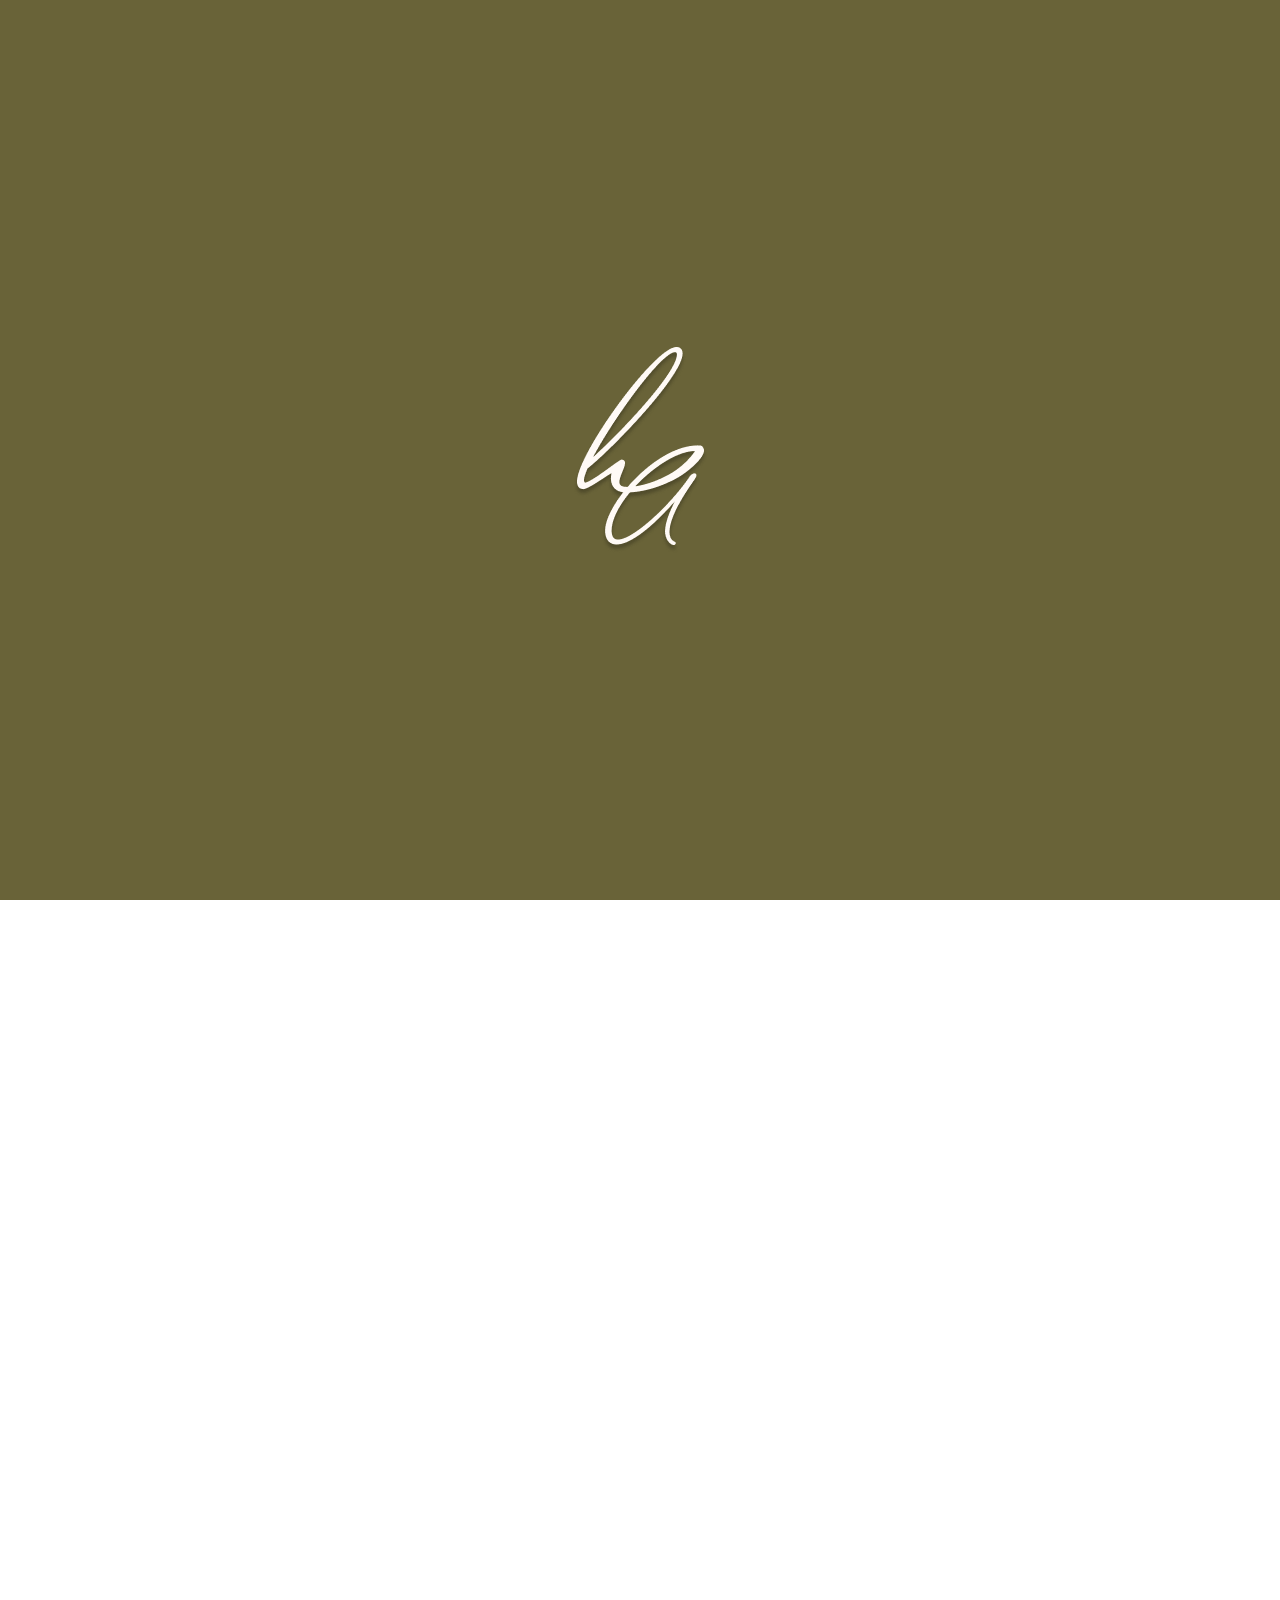
==== pages/index.html @ 52b136a4 "Primer commit - Invitación casamiento Ailin y Horacio" ====
<!DOCTYPE html>
<html lang="es">

<head>
    <meta charset="UTF-8">
    <meta name="viewport" content="width=device-width, initial-scale=1.0">
    <title>Casamiento Ailin y Horacio</title>
    <link rel="stylesheet" href="../styles.css">
    <link rel="preconnect" href="https://fonts.googleapis.com">
    <link rel="preconnect" href="https://fonts.gstatic.com" crossorigin>
    <link
        href="https://fonts.googleapis.com/css2?family=Abel&family=Montserrat:ital,wght@0,100..900;1,100..900&display=swap"
        rel="stylesheet">
</head>

<body>

    <section id="splash" class="splash">
        <img class="logo" src="../images/Logo.png" alt="Logo">
    </section>


    <main id="content" class="content">

        <div class="primera-parte">
            <div class="texto">
                <h1>AILIN & HORACIO</h1>
                <P class="fecha">15 · 08 · 2026</P>
            </div>
        </div>

        <div class="segunda-parte">
            <img class="logo-chico" src="../images/Logo.png" alt="logo">
        </div>


        <p class="frase">¡Al fin llego el momento y queremos celebrar este día con quienes más queremos!</p>
        <img class="bebidas" src="../images/bebida.png" alt="img-bebida">

        <!-- Carrusel deslizable -->
        <div class="carousel-container" id="carouselContainer">
            <div class="carousel-track" id="carouselTrack">
                <div class="carousel-slide">
                    <img src="../images/carrusel 1.png" alt="Foto 1" draggable="false">
                </div>
                <div class="carousel-slide">
                    <img src="../images/carrusel 2.png" alt="Foto 2" draggable="false">
                </div>
                <div class="carousel-slide">
                    <img src="../images/carrusel 3.png" alt="Foto 3" draggable="false">
                </div>
                <div class="carousel-slide">
                    <img src="../images/carrusel 4.png" alt="Foto 4" draggable="false">
                </div>
                <div class="carousel-slide">
                    <img src="../images/carrusel 5.png" alt="Foto 5" draggable="false">
                </div>
                <div class="carousel-slide">
                    <img src="../images/carrusel 6.png" alt="Foto 6" draggable="false">
                </div>
                <div class="carousel-slide">
                    <img src="../images/carrusel 7.png" alt="Foto 7" draggable="false">
                </div>
                <div class="carousel-slide">
                    <img src="../images/carrusel 8.png" alt="Foto 8" draggable="false">
                </div>
                <div class="carousel-slide">
                    <img src="../images/carrusel 9.png" alt="Foto 9" draggable="false">
                </div>
            </div>
        </div>    </main>

    <script src="../js/main.js"></script>
</body>



</html>
---- styles.css ----
* {
    margin: 0;
    padding: 0;
    font-family: "Abel", sans-serif;
}




body {
    overflow: hidden;

}

.splash {
    display: flex;
    justify-content: center;
    align-items: center;
    min-height: 100vh;
    cursor: pointer;
    background-color: #696338;
    position: fixed;
    top: 0;
    left: 0;
    width: 100%;
    z-index: 10;
    transition: opacity 0.8s ease, transform 0.8s ease;
}

.splash.hidden {
    transform: translateY(-100%);
    opacity: 0;
    pointer-events: none;
}

.content {
    opacity: 0;
    transition: opacity 0.8s ease 0.5s;
}

.content.visible {
    opacity: 1;
}


.primera-parte {
    display: flex;
    flex-direction: column;
    justify-content: center;
    align-items: center;
    height: 75vh;
    background-color: #817A4E;
    background-image: url('../images/Fondo-Iglesia.png');
    background-size: contain;
    background-repeat: no-repeat;
    background-position: center;
    padding: 0;
}

.contenedor-titulo {
    display: flex;
    flex-direction: column;
    justify-content: center;
    align-items: center;
}

.texto {
    margin-top: 150px;
    text-align: center;
}



h1 {
    color: white;
    font-size: 30px;
    letter-spacing: 10px;
    font-weight: 1;
    z-index: 1;

}

.fecha {
    color: white;
    font-weight: 400;
    font-size: 20px;
    line-height: 100%;
    letter-spacing: 8%;
    text-align: center;
    vertical-align: middle;
    z-index: 1;
}


.segunda-parte {
    background-color: #696338;
    display: flex;
    justify-content: center;
    align-items: center;
    padding: 2rem 0 3rem;
}

.logo-chico {
    width: 130px;
    z-index: 2;
    transform: translateY(-50%);
}

.frase {
    color: #000000;
    font-family: 'Times New Roman', Times, serif;
    font-size: 1rem;
    font-weight: 400;
    line-height: 172%;
    letter-spacing: 8%;
    text-align: center;
    padding: 2.5rem;
}

.bebidas {
    width: 70px;
    justify-content: center;
    align-items: center;
    display: block;
    margin: 0 auto;
}

/* Carrusel deslizable */
.carousel-container {
    width: 100%;
    overflow: hidden;
    margin: 2.5rem 0;
    cursor: grab;
    -webkit-user-select: none;
    user-select: none;
}

.carousel-container:active {
    cursor: grabbing;
}

.carousel-track {
    display: flex;
    transition: transform 0.35s ease-out;
    will-change: transform;
}

.carousel-slide {
    flex: 0 0 33.333%;
    overflow: hidden;
    aspect-ratio: 3 / 4;
}

.carousel-slide img {
    width: 100%;
    height: 100%;
    object-fit: cover;
    display: block;
    pointer-events: none;
}
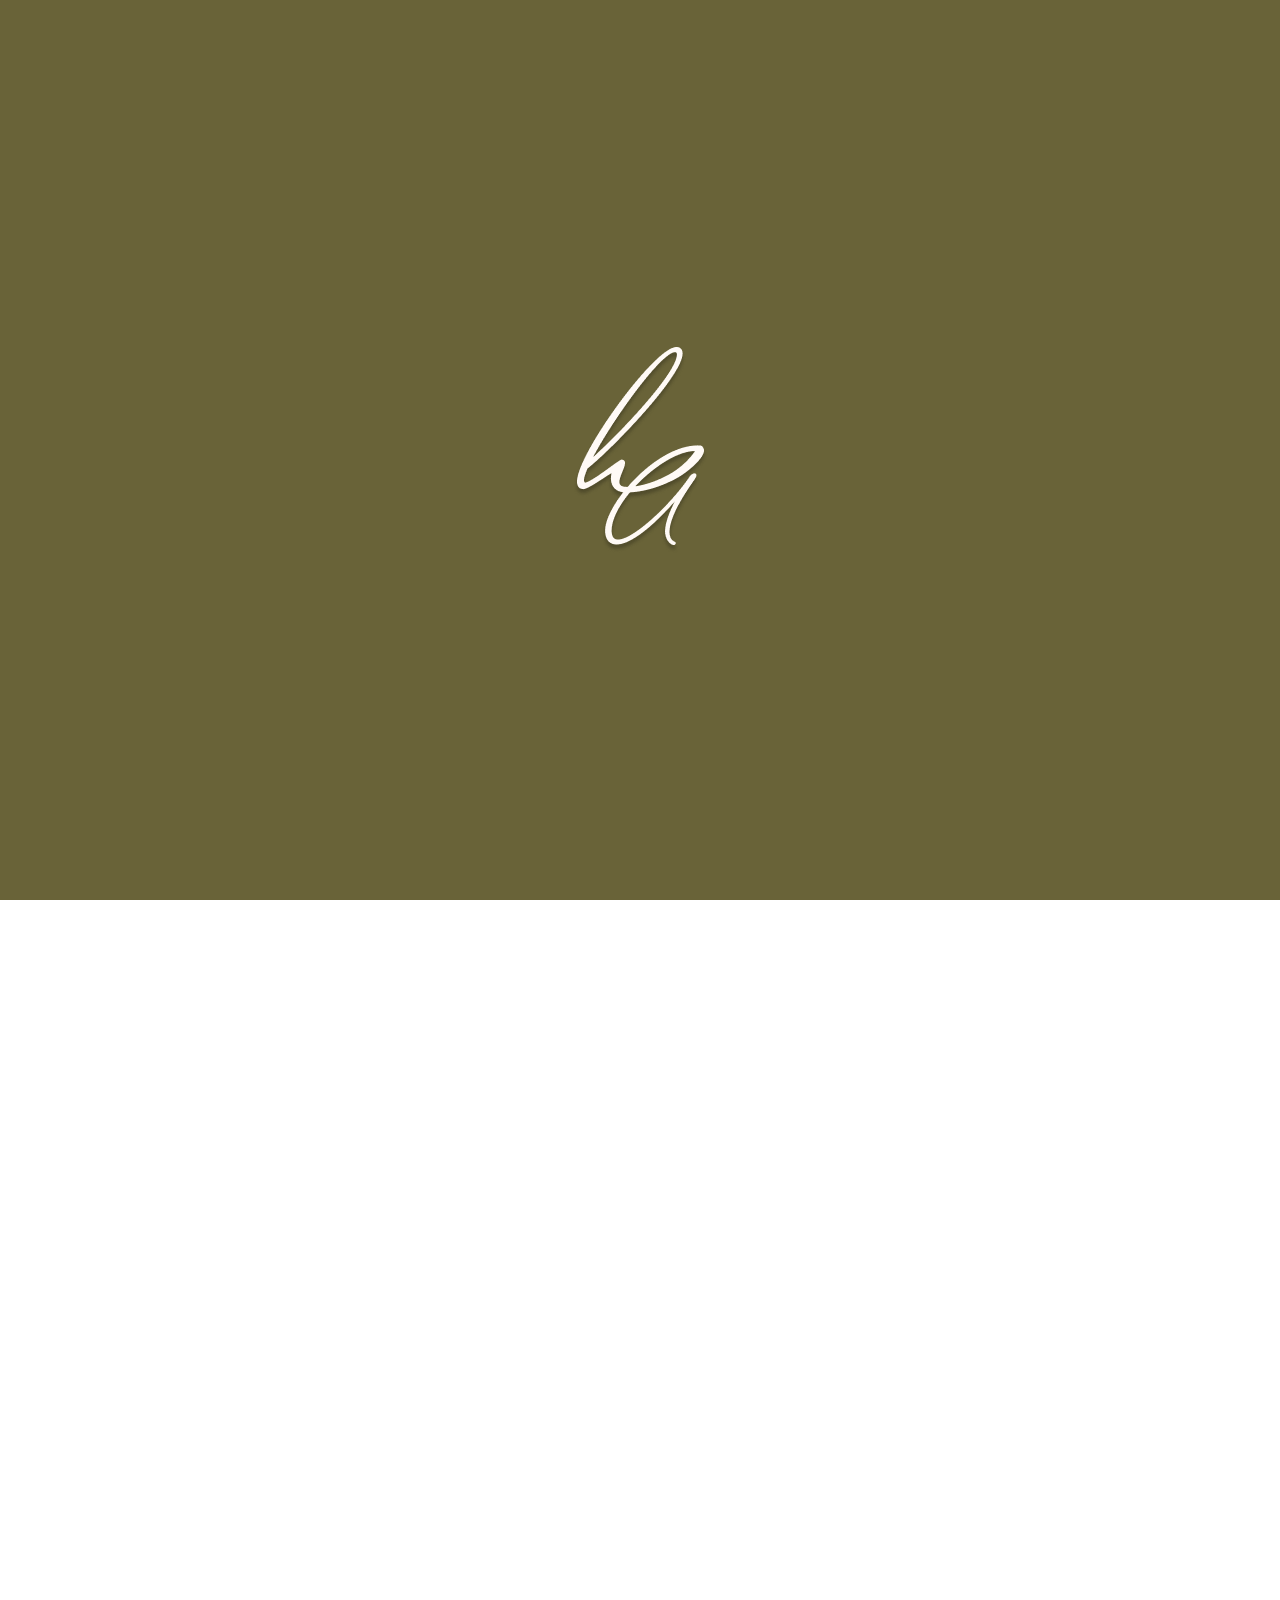
==== commit 72c02769: "Agregue contenedor con informacion sobre la iglesia y la fiesta con btn para ver la ubicacion" ====
--- a/pages/index.html
+++ b/pages/index.html
@@ -68,7 +68,19 @@
                     <img src="../images/carrusel 9.png" alt="Foto 9" draggable="false">
                 </div>
             </div>
-        </div>    </main>
+        </div>
+
+        <div class="como-llegar">
+            <img src="../images/CEREMONIA RELIGIOSA.png" alt="iglesia">
+            <img src="../images/CELEBRACIÓN.png" alt="lugar-celebracion">
+            <a
+                href="https://www.google.com/maps/place/El+faro+club+nautico/@-27.3450819,-58.6379225,17z/data=!3m1!4b1!4m6!3m5!1s0x9445395a91d4df97:0x3c790fceff4f1d0!8m2!3d-27.3450819!4d-58.6353476!16s%2Fg%2F11h8wnbm_1?entry=tts&g_ep=EgoyMDI2MDQyMS4wIPu8ASoASAFQAw%3D%3D&skid=6f60f46f-706f-4261-921f-2a069cb65a8a">
+                <button class="btn-llegar">COMO LLEGAR</button>
+            </a>
+        </div>
+
+
+    </main>
 
     <script src="../js/main.js"></script>
 </body>
--- a/styles.css
+++ b/styles.css
@@ -125,7 +125,7 @@
     margin: 0 auto;
 }
 
-/* Carrusel deslizable */
+
 .carousel-container {
     width: 100%;
     overflow: hidden;
@@ -157,4 +157,22 @@
     object-fit: cover;
     display: block;
     pointer-events: none;
+}
+
+
+.como-llegar {
+    background-color: #817A4E;
+    display: flex;
+    flex-direction: column;
+    align-items: center;
+    padding: 2.5rem;
+    justify-content: center;
+}
+
+
+
+.btn-llegar {
+    margin-top: 2rem;
+    padding: 0.2rem;
+    border-radius: 20%;
 }
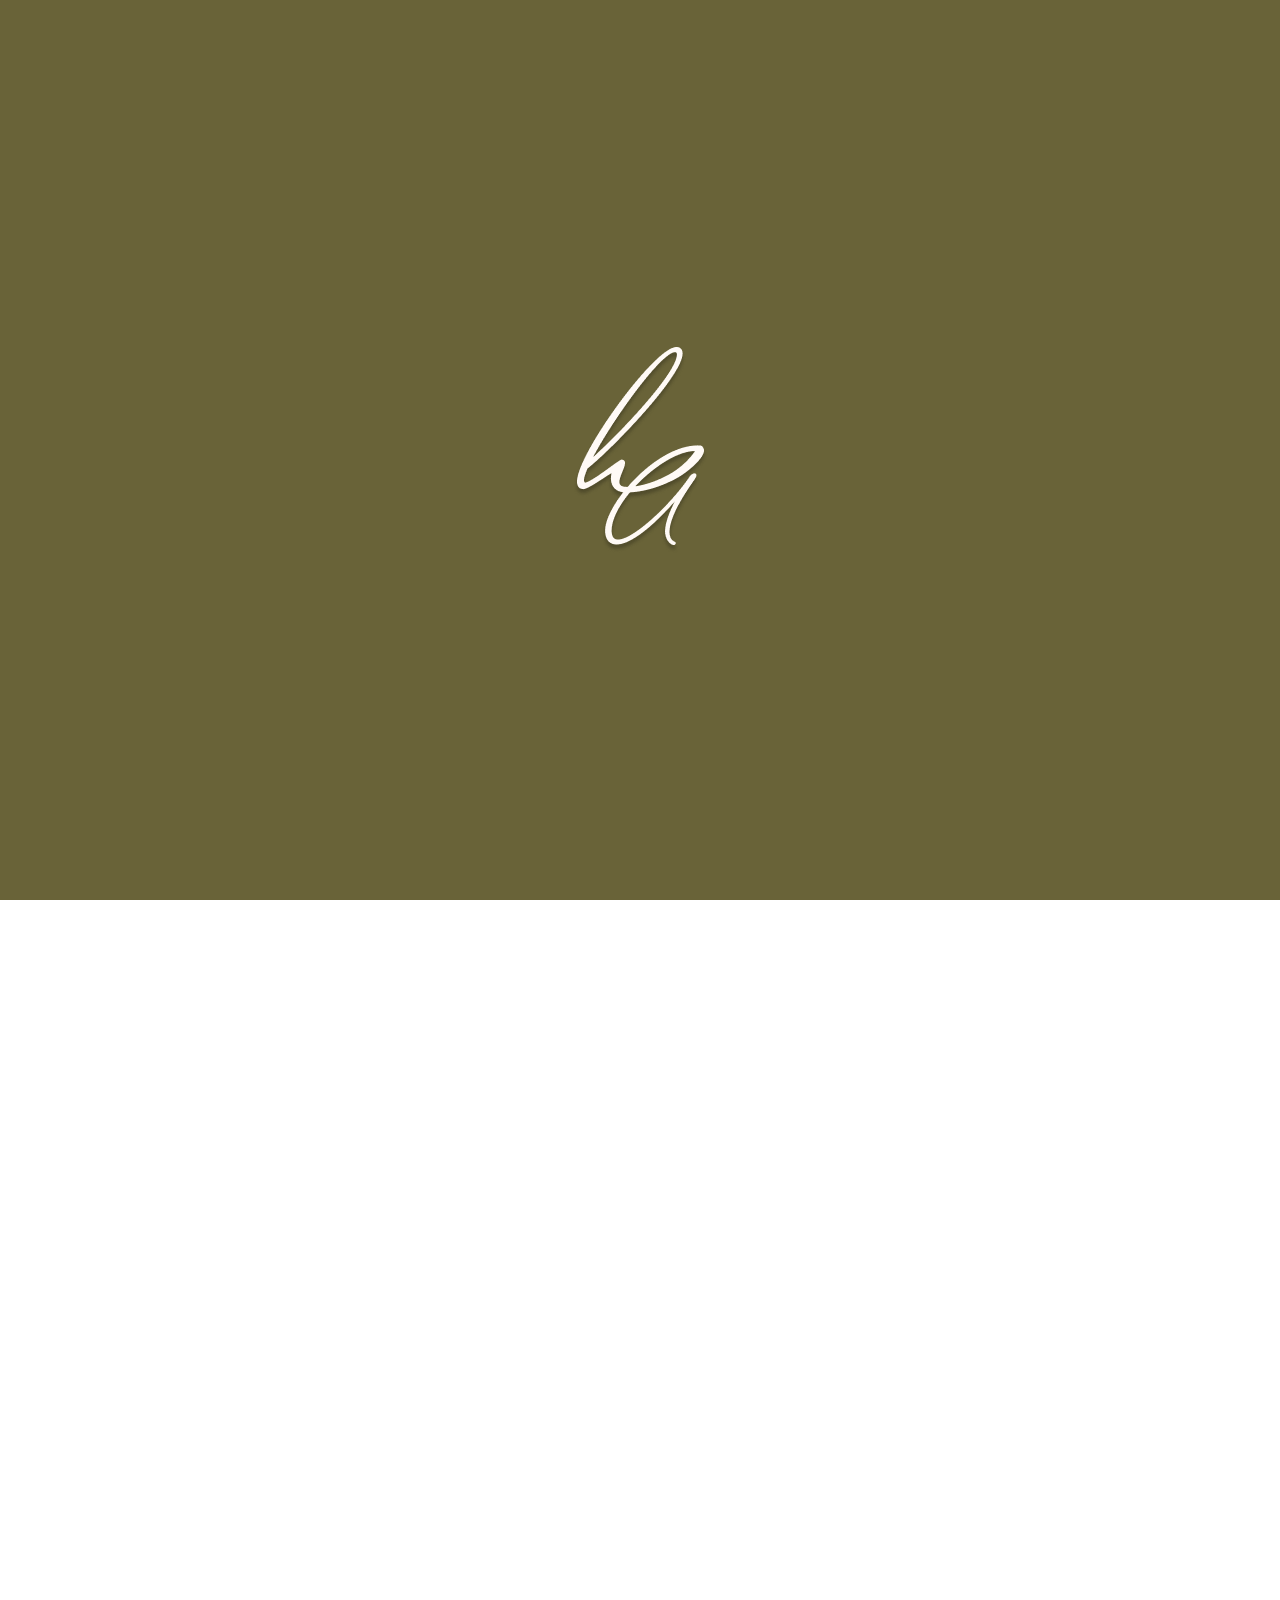
==== commit 17ee524b: "avance en la pagina , cree box de dress code y del cronograma" ====
--- a/pages/index.html
+++ b/pages/index.html
@@ -27,47 +27,27 @@
                 <h1>AILIN & HORACIO</h1>
                 <P class="fecha">15 · 08 · 2026</P>
             </div>
+            <img class="logo-chico" src="../images/Logo.png" alt="logo">
         </div>
 
         <div class="segunda-parte">
-            <img class="logo-chico" src="../images/Logo.png" alt="logo">
         </div>
 
+        <div class="tercera-parte">
+            <p class="frase">¡Al fin llego el momento y queremos celebrar este día con quienes más queremos!</p>
+            <img class="bebidas" src="../images/bebida.png" alt="img-bebida">
 
-        <p class="frase">¡Al fin llego el momento y queremos celebrar este día con quienes más queremos!</p>
-        <img class="bebidas" src="../images/bebida.png" alt="img-bebida">
-
-        <!-- Carrusel deslizable -->
-        <div class="carousel-container" id="carouselContainer">
-            <div class="carousel-track" id="carouselTrack">
-                <div class="carousel-slide">
-                    <img src="../images/carrusel 1.png" alt="Foto 1" draggable="false">
-                </div>
-                <div class="carousel-slide">
-                    <img src="../images/carrusel 2.png" alt="Foto 2" draggable="false">
-                </div>
-                <div class="carousel-slide">
-                    <img src="../images/carrusel 3.png" alt="Foto 3" draggable="false">
-                </div>
-                <div class="carousel-slide">
-                    <img src="../images/carrusel 4.png" alt="Foto 4" draggable="false">
-                </div>
-                <div class="carousel-slide">
-                    <img src="../images/carrusel 5.png" alt="Foto 5" draggable="false">
-                </div>
-                <div class="carousel-slide">
-                    <img src="../images/carrusel 6.png" alt="Foto 6" draggable="false">
-                </div>
-                <div class="carousel-slide">
-                    <img src="../images/carrusel 7.png" alt="Foto 7" draggable="false">
-                </div>
-                <div class="carousel-slide">
-                    <img src="../images/carrusel 8.png" alt="Foto 8" draggable="false">
-                </div>
-                <div class="carousel-slide">
-                    <img src="../images/carrusel 9.png" alt="Foto 9" draggable="false">
+            <div class="carousel-container" id="carouselContainer">
+                <div class="carousel-track" id="carouselTrack">
+                    <div class="carousel-slide">
+                        <img src="../images/carrusel-1.png" alt="Foto 1" draggable="false">
+                    </div>
+                    <div class="carousel-slide">
+                        <img src="../images/carrusel-2.png" alt="Foto 2" draggable="false">
+                    </div>
                 </div>
             </div>
+
         </div>
 
         <div class="como-llegar">
@@ -79,6 +59,19 @@
             </a>
         </div>
 
+        <div class="espacio-blanco"></div>
+
+        <div class="dress-code">
+            <img src="../images/Moño.png" alt="moño">
+            <p class="text-dress">Dress Code</p>
+            <P class="text-elegante">ELEGANTE</P>
+        </div>
+
+        <div class="cronograma">
+            <p class="p-cronograma">CRONOGRAMA</p>
+            <img class="img-cronograma" src="../images/Trayecto.png" alt="cronograma">
+        </div>
+
 
     </main>
 
--- a/styles.css
+++ b/styles.css
@@ -2,14 +2,18 @@
     margin: 0;
     padding: 0;
     font-family: "Abel", sans-serif;
-}
-
-
-
+    box-sizing: border-box;
+}
+
+html {
+    overflow-x: hidden;
+    max-width: 100%;
+}
 
 body {
     overflow: hidden;
-
+    overflow-x: hidden;
+    max-width: 100%;
 }
 
 .splash {
@@ -44,6 +48,7 @@
 
 
 .primera-parte {
+    position: relative;
     display: flex;
     flex-direction: column;
     justify-content: center;
@@ -55,6 +60,7 @@
     background-repeat: no-repeat;
     background-position: center;
     padding: 0;
+    overflow: visible;
 }
 
 .contenedor-titulo {
@@ -68,8 +74,6 @@
     margin-top: 150px;
     text-align: center;
 }
-
-
 
 h1 {
     color: white;
@@ -77,7 +81,6 @@
     letter-spacing: 10px;
     font-weight: 1;
     z-index: 1;
-
 }
 
 .fecha {
@@ -97,13 +100,28 @@
     display: flex;
     justify-content: center;
     align-items: center;
-    padding: 2rem 0 3rem;
+    padding: 4rem 0 5rem;
+    overflow: hidden;
+    z-index: 3;
 }
 
 .logo-chico {
-    width: 130px;
-    z-index: 2;
-    transform: translateY(-50%);
+    position: absolute;
+    bottom: 0;
+    left: 50%;
+    transform: translate(-50%, 50%);
+    width: 90px;
+    z-index: 4;
+}
+
+
+.tercera-parte {
+    display: flex;
+    flex-direction: column;
+    justify-content: center;
+    align-items: center;
+    overflow: hidden;
+    width: 100%;
 }
 
 .frase {
@@ -128,8 +146,9 @@
 
 .carousel-container {
     width: 100%;
-    overflow: hidden;
-    margin: 2.5rem 0;
+    max-width: 100vw;
+    overflow: hidden;
+    margin: 2.5rem 0 0 0;
     cursor: grab;
     -webkit-user-select: none;
     user-select: none;
@@ -167,12 +186,79 @@
     align-items: center;
     padding: 2.5rem;
     justify-content: center;
-}
-
-
+    overflow: hidden;
+    width: 100%;
+}
+
+.como-llegar img {
+    max-width: 100%;
+    height: auto;
+}
 
 .btn-llegar {
     margin-top: 2rem;
     padding: 0.2rem;
     border-radius: 20%;
+}
+
+
+.espacio-blanco {
+    background-color: white;
+    height: 60px;
+}
+
+.dress-code {
+    background-color: #696338;
+    display: flex;
+    flex-direction: column;
+    justify-content: center;
+    align-items: center;
+    padding: 2.5rem;
+    width: 100%;
+}
+
+.text-dress {
+    color: #FFFFFF;
+    font-weight: 400;
+    font-size: 16px;
+    line-height: 100%;
+    letter-spacing: 8%;
+    text-align: center;
+    vertical-align: middle;
+    padding: 0.8rem;
+}
+
+
+.text-elegante {
+    font-weight: 400;
+    font-size: 24px;
+    line-height: 100%;
+    letter-spacing: 8%;
+    text-align: center;
+    vertical-align: middle;
+    color: #FFFFFF;
+}
+
+.cronograma {
+    display: flex;
+    flex-direction: column;
+    justify-content: center;
+    align-items: center;
+    width: 100%;
+}
+
+.p-cronograma {
+    font-weight: 400;
+    font-size: 24px;
+    line-height: 100%;
+    letter-spacing: 8%;
+    text-align: center;
+    vertical-align: middle;
+    padding: 0.8rem;
+}
+
+.img-cronograma {
+    width: 100%;
+    height: auto;
+
 }
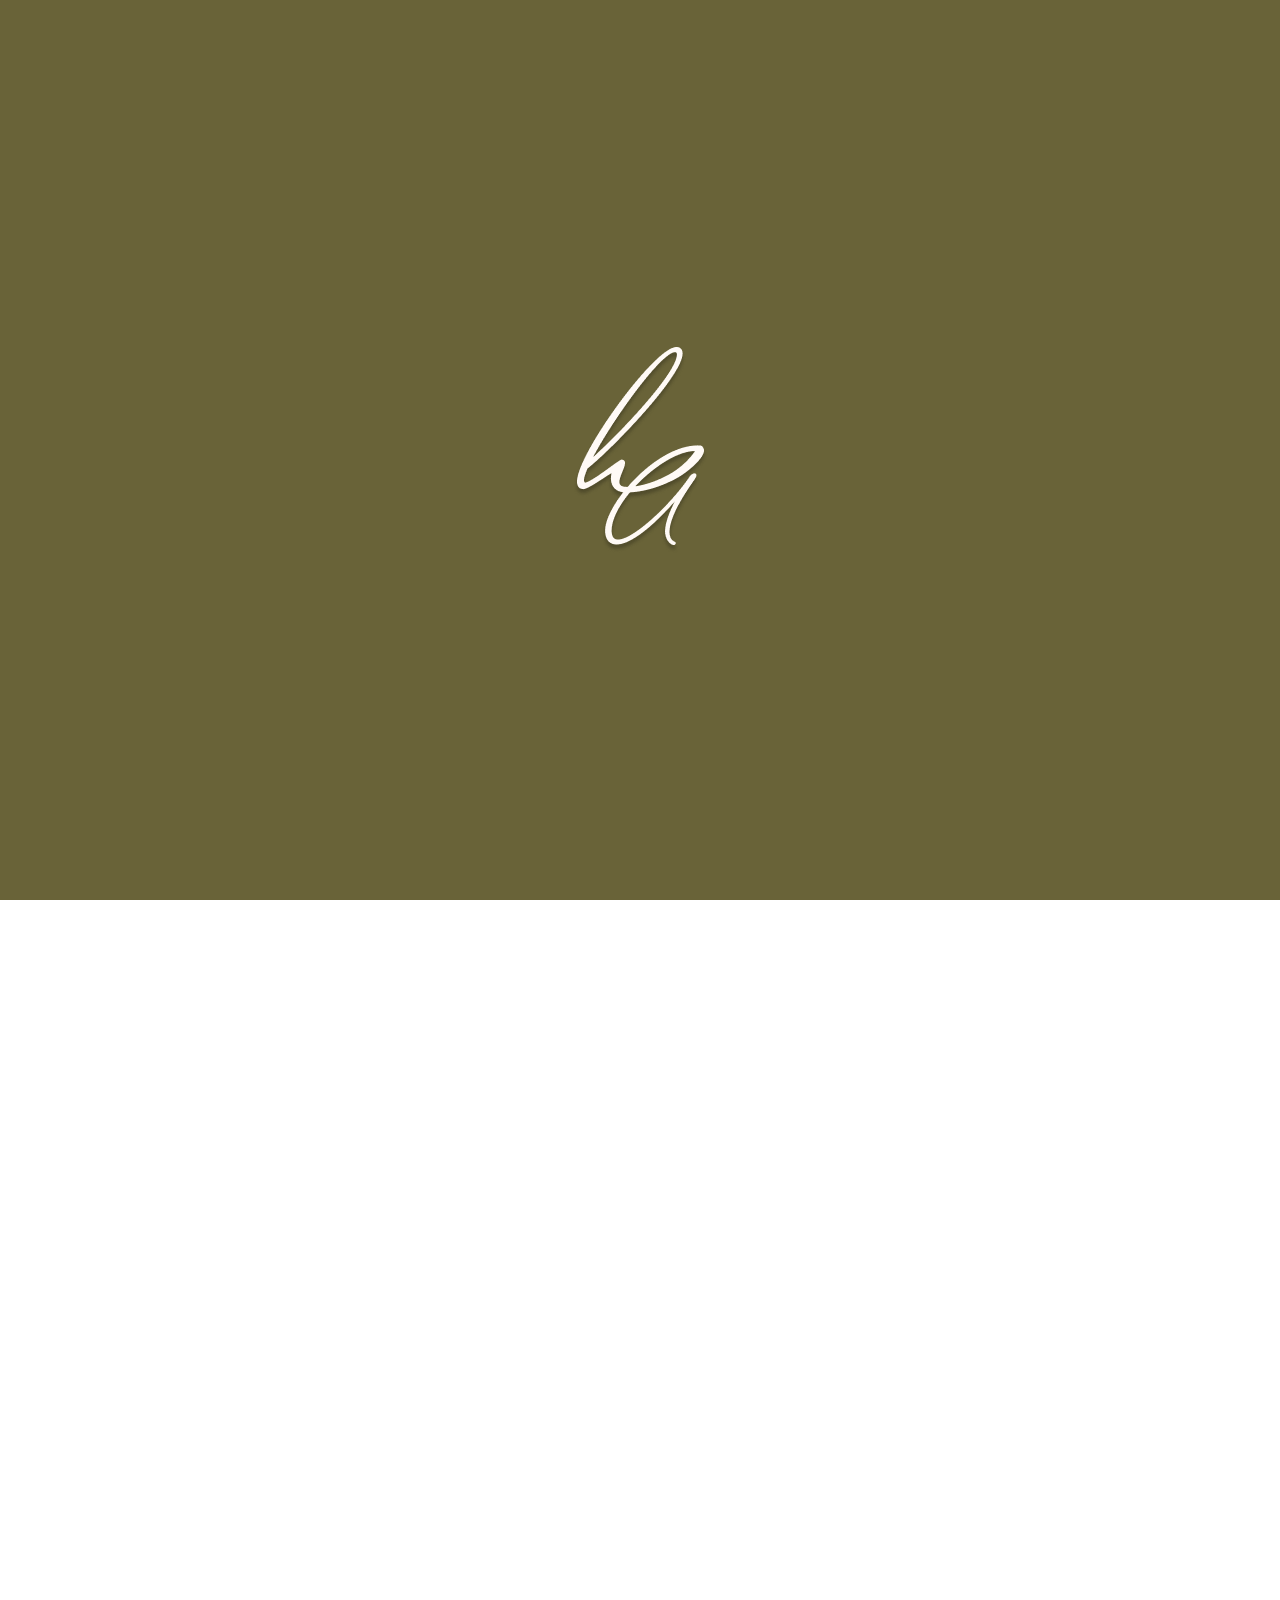
==== commit 60223c7a: "Cree box de asistencia" ====
--- a/pages/index.html
+++ b/pages/index.html
@@ -65,11 +65,23 @@
             <img src="../images/Moño.png" alt="moño">
             <p class="text-dress">Dress Code</p>
             <P class="text-elegante">ELEGANTE</P>
+            <a href="">
+                <button class="paleta-colores">PALETA DE COLOR</button>
+            </a>
         </div>
 
         <div class="cronograma">
             <p class="p-cronograma">CRONOGRAMA</p>
             <img class="img-cronograma" src="../images/Trayecto.png" alt="cronograma">
+        </div>
+
+        <div class="confirmacion">
+            <img class="carta" src="../images/Carta.png" alt="carta">
+            <p class="asistencia">¡Confirmanos tu asistencia!</p>
+            <a href="">
+                <button class="btn-confirmacion">CONFIRMACION</button>
+            </a>
+
         </div>
 
 
--- a/styles.css
+++ b/styles.css
@@ -239,6 +239,12 @@
     color: #FFFFFF;
 }
 
+.paleta-colores {
+    margin-top: 2rem;
+    padding: 0.2rem;
+    border-radius: 20%;
+}
+
 .cronograma {
     display: flex;
     flex-direction: column;
@@ -260,5 +266,37 @@
 .img-cronograma {
     width: 100%;
     height: auto;
-
+}
+
+.confirmacion {
+    display: flex;
+    flex-direction: column;
+    justify-content: center;
+    align-items: center;
+    width: 100%;
+    background-color: #817A4E;
+}
+
+
+
+.asistencia {
+    padding: 1rem;
+    font-weight: 400;
+    font-size: 16px;
+    line-height: 169%;
+    letter-spacing: 10%;
+    text-align: center;
+    vertical-align: middle;
+    color: #FFFFFF;
+}
+
+.carta {
+    margin-top: 1rem;
+}
+
+.btn-confirmacion {
+    margin-top: 0.5rem;
+    margin-bottom: 2.5rem;
+    padding: 0.2rem;
+    border-radius: 20%;
 }
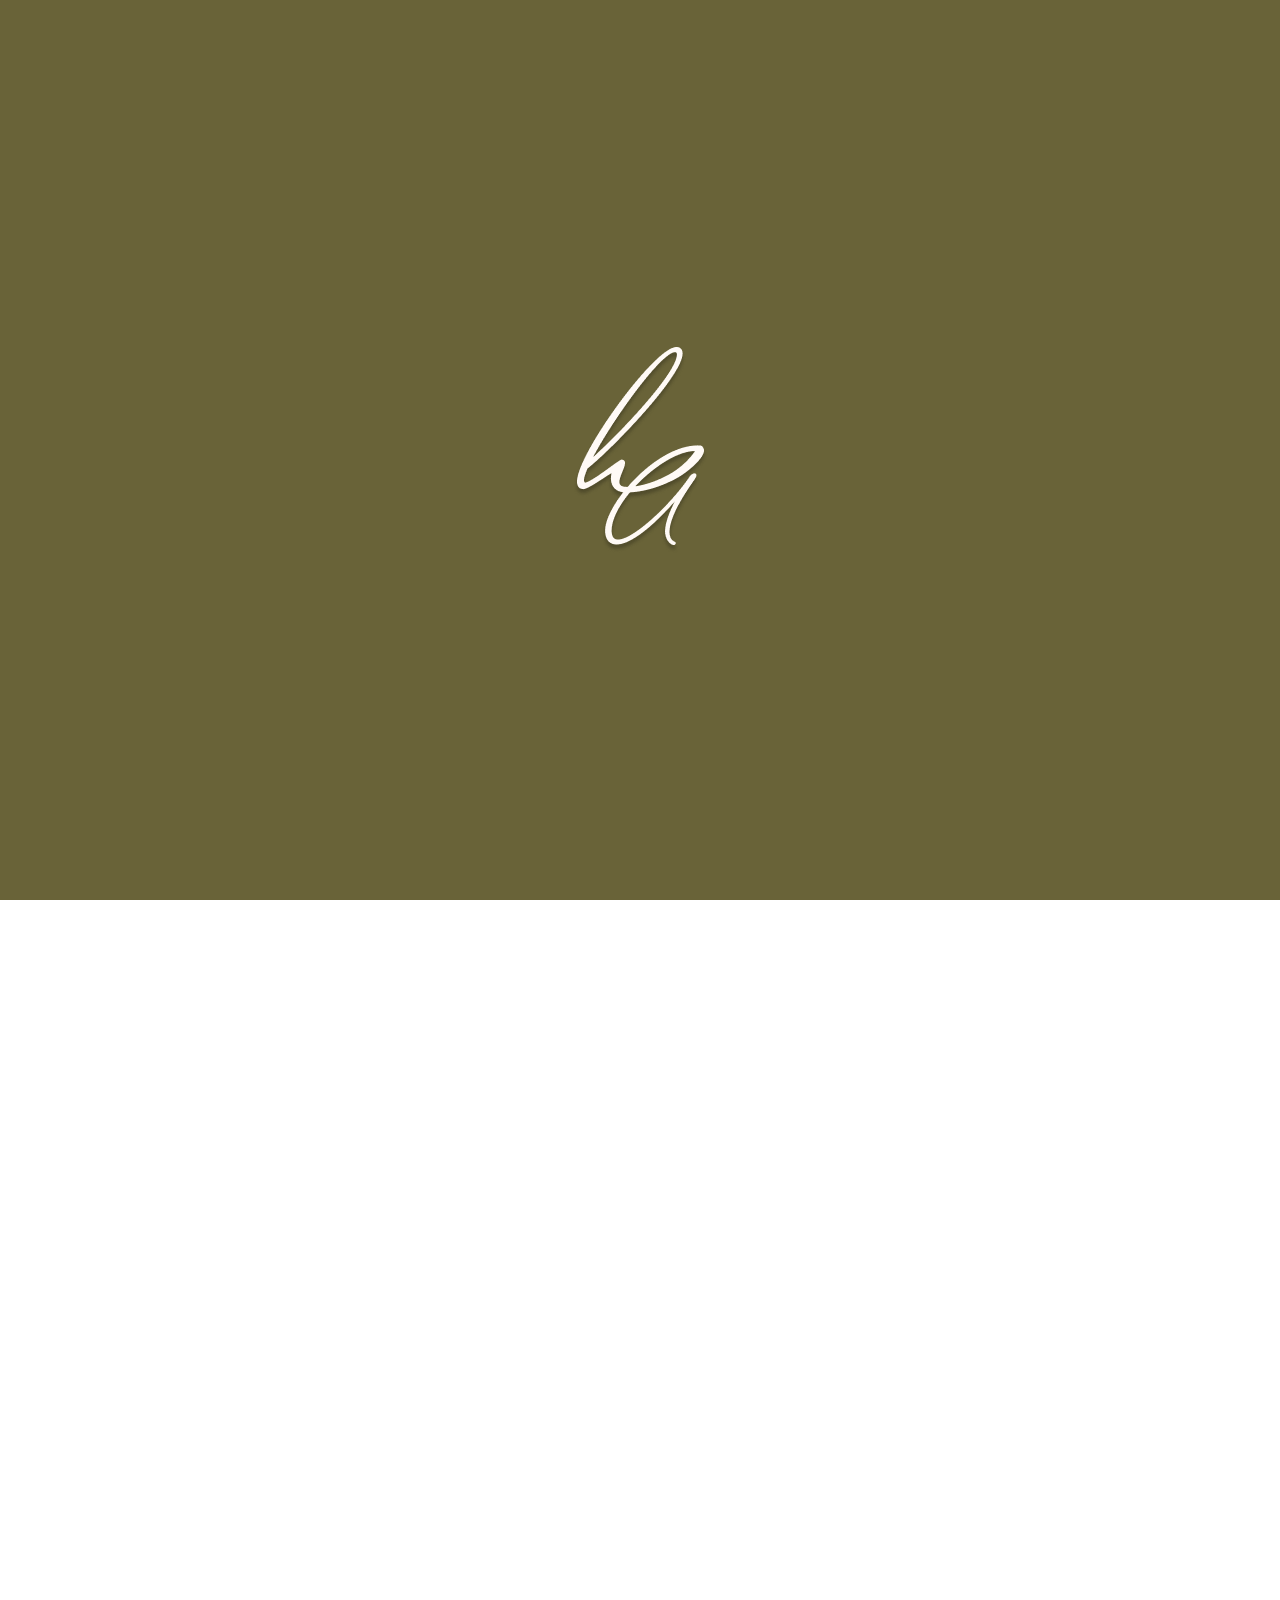
==== commit 003683f2: "segui mejorando la pagina , agregue un nuevo box para el alias de regalos , y cree la pagina del dre" ====
--- a/pages/index.html
+++ b/pages/index.html
@@ -81,8 +81,24 @@
             <a href="">
                 <button class="btn-confirmacion">CONFIRMACION</button>
             </a>
+        </div>
+
+        <div class="regalo">
+            <img class="img-regalo" src="../images/Regalo.png" alt="regalo">
+            <p class="p-regalo">Para nosotros ya es un regalo que estes presente, pero en el caso que quieras ayudarnos
+                con la luna de miel o nuestra casita, te compartimos nuestros datos. <br> colaboración para nuestra luna
+                de miel</p>
+            <p class="alias">Alias:</p>
+        </div>
+
+        <div class="separador-hojas">
+            <img class="hojas" src="../images/hojas.png" alt="hojas">
+        </div>
+
+        <div class="reloj">
 
         </div>
+
 
 
     </main>
--- a/styles.css
+++ b/styles.css
@@ -299,4 +299,64 @@
     margin-bottom: 2.5rem;
     padding: 0.2rem;
     border-radius: 20%;
+}
+
+
+.regalo {
+    background-color: #696338;
+    display: flex;
+    flex-direction: column;
+    justify-content: center;
+    align-items: center;
+    width: 100%;
+}
+
+.img-regalo {
+    margin-top: 1rem;
+}
+
+.p-regalo {
+    font-weight: 400;
+    font-size: 11px;
+    line-height: 169%;
+    letter-spacing: 0;
+    text-align: center;
+    vertical-align: middle;
+    color: #FFFFFF;
+    padding: 1.5rem 1.5rem;
+}
+
+
+
+.alias {
+    font-weight: 400;
+    font-style: Regular;
+    font-size: 14px;
+    line-height: 100%;
+    letter-spacing: 8%;
+    text-align: center;
+    vertical-align: middle;
+    color: #FFFFFF;
+    padding-top: 0.5rem;
+    padding-bottom: 3.5rem;
+}
+
+
+.reloj {
+    background-color: #696338;
+    width: 100%;
+    height: 220px;
+}
+
+
+
+
+
+
+
+
+
+
+.header-dress-code {
+    background-color: #696338;
 }
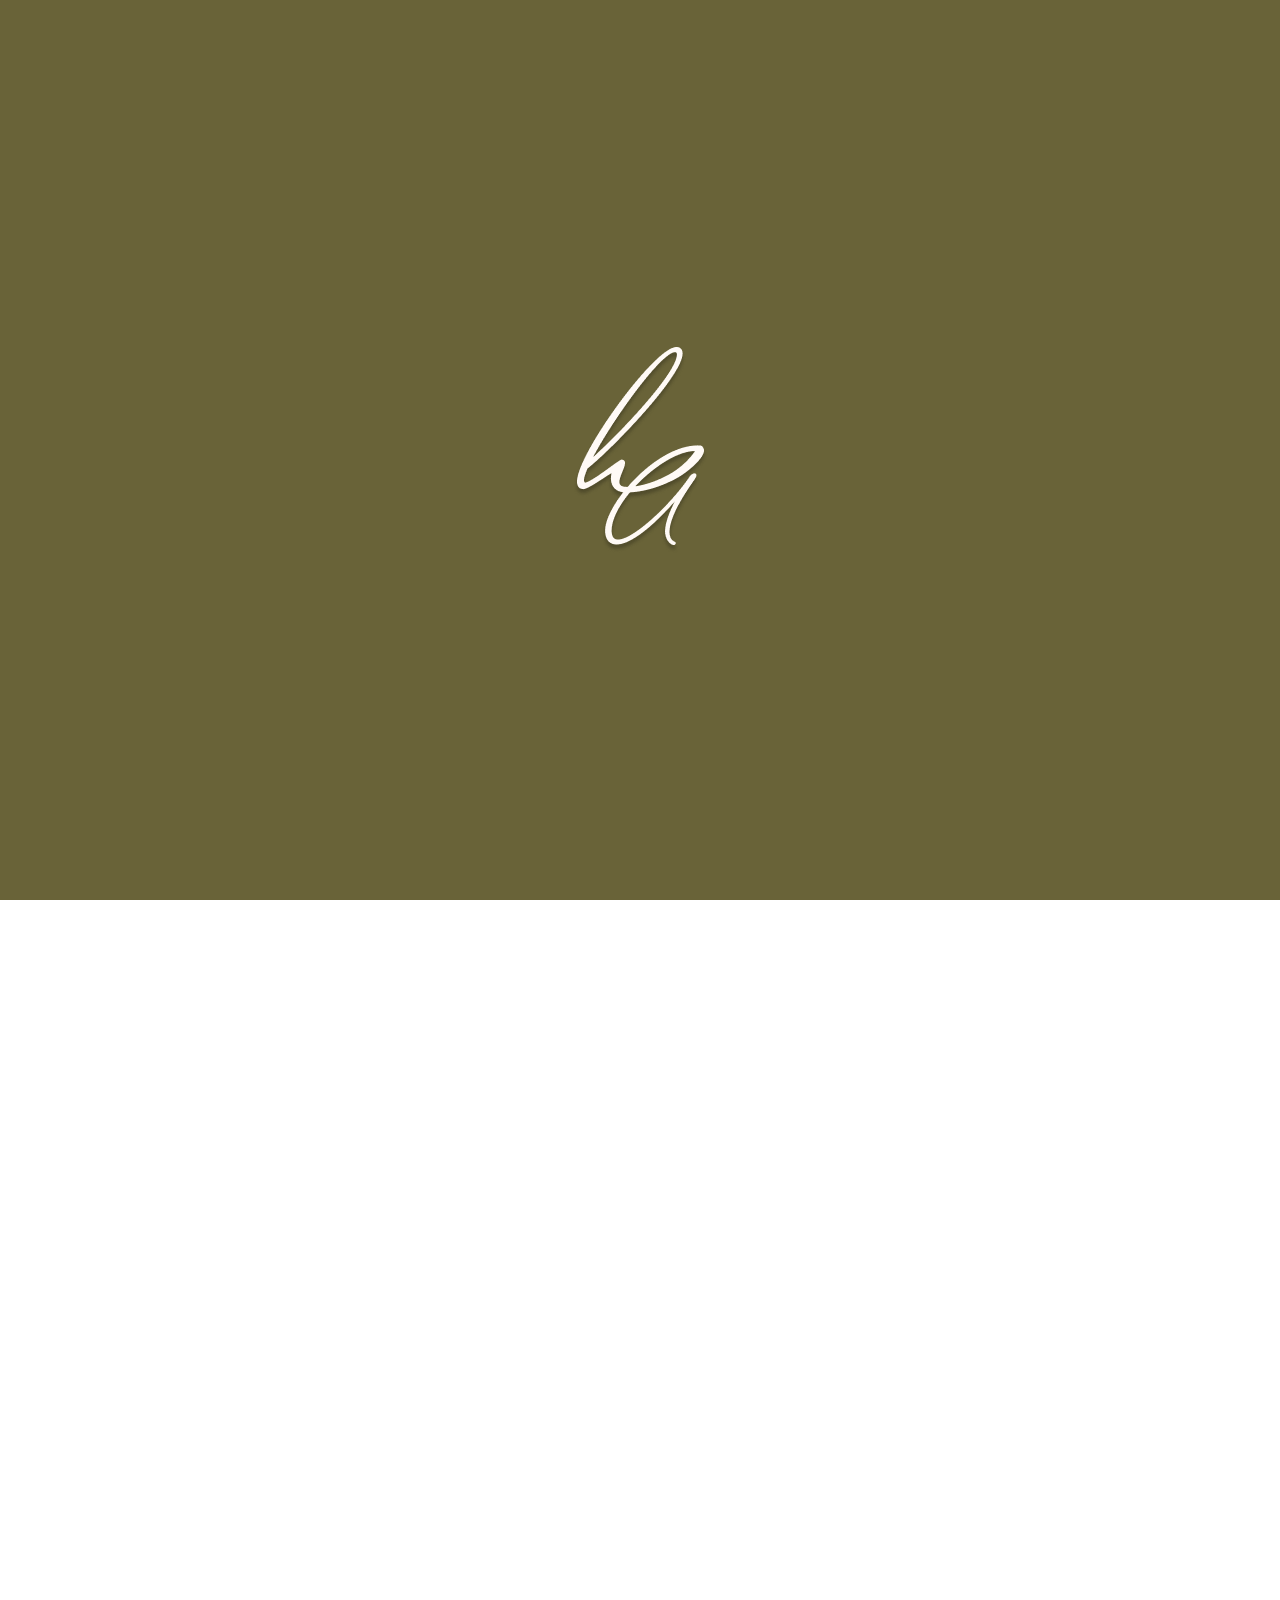
==== commit 21de8716: "hice cambios que me pidio el cliente , agrege algunos box como el de reloj  y elimine el de trayecto" ====
--- a/pages/index.html
+++ b/pages/index.html
@@ -50,6 +50,10 @@
 
         </div>
 
+        <div class="reloj">
+            <p class="p-reloj">¡Estamos contando los dias!</p>
+        </div>
+
         <div class="como-llegar">
             <img src="../images/CEREMONIA RELIGIOSA.png" alt="iglesia">
             <img src="../images/CELEBRACIÓN.png" alt="lugar-celebracion">
@@ -59,45 +63,50 @@
             </a>
         </div>
 
-        <div class="espacio-blanco"></div>
 
         <div class="dress-code">
-            <img src="../images/Moño.png" alt="moño">
             <p class="text-dress">Dress Code</p>
             <P class="text-elegante">ELEGANTE</P>
+            <img class="moño" src="../images/Moño.png" alt="moño">
+            <p class="conocenos">Si queres conocer un poquito más sobre la identidad de nuestro gran día, te compartimos
+                algunos detalles que podrían interesarte..</p>
             <a href="">
-                <button class="paleta-colores">PALETA DE COLOR</button>
+                <button class="info-adicional">Info Adicional</button>
             </a>
         </div>
 
-        <div class="cronograma">
-            <p class="p-cronograma">CRONOGRAMA</p>
-            <img class="img-cronograma" src="../images/Trayecto.png" alt="cronograma">
+        <div>
+            <img class="casa-italia" src="../images/casa-italia.png" alt="casa italia">
         </div>
 
+
+
         <div class="confirmacion">
-            <img class="carta" src="../images/Carta.png" alt="carta">
-            <p class="asistencia">¡Confirmanos tu asistencia!</p>
+            <img class="carta" src="../images/carta-img.png" alt="carta">
+            <p class="asistencia">¡Para que todo salga como esperamos, te pedimos que nos ayudes confirmando tu
+                asistencia!</p>
             <a href="">
-                <button class="btn-confirmacion">CONFIRMACION</button>
+                <button class="btn-confirmacion">RSVP</button>
             </a>
         </div>
 
         <div class="regalo">
-            <img class="img-regalo" src="../images/Regalo.png" alt="regalo">
+            <img class="img-regalo" src="../images/regalo-img.png" alt="regalo">
             <p class="p-regalo">Para nosotros ya es un regalo que estes presente, pero en el caso que quieras ayudarnos
                 con la luna de miel o nuestra casita, te compartimos nuestros datos. <br> colaboración para nuestra luna
                 de miel</p>
-            <p class="alias">Alias:</p>
+
+            <p class="alias">ALIAS: HORACIO.ROSSETTI</p>
+
         </div>
 
         <div class="separador-hojas">
             <img class="hojas" src="../images/hojas.png" alt="hojas">
         </div>
 
-        <div class="reloj">
-
-        </div>
+        <footer class="footer">
+            <p class="p-footer">¡Gracias por acompañarnos en este día tan importante!</p>
+        </footer>
 
 
 
--- a/styles.css
+++ b/styles.css
@@ -178,6 +178,17 @@
     pointer-events: none;
 }
 
+.p-reloj {
+    font-weight: 400;
+    font-size: 20px;
+    line-height: 172%;
+    letter-spacing: 8%;
+    text-align: center;
+    vertical-align: middle;
+    color: #FFFFFF;
+    padding-top: 1rem;
+}
+
 
 .como-llegar {
     background-color: #817A4E;
@@ -202,10 +213,6 @@
 }
 
 
-.espacio-blanco {
-    background-color: white;
-    height: 60px;
-}
 
 .dress-code {
     background-color: #696338;
@@ -239,42 +246,43 @@
     color: #FFFFFF;
 }
 
-.paleta-colores {
+.moño {
+    margin: 1rem;
+}
+
+.conocenos {
+    font-weight: 400;
+    font-size: 14px;
+    line-height: 100%;
+    letter-spacing: 8%;
+    text-align: center;
+    vertical-align: middle;
+    color: #FFFFFF;
+    padding: 0.8rem;
+}
+
+.info-adicional {
     margin-top: 2rem;
     padding: 0.2rem;
     border-radius: 20%;
 }
 
-.cronograma {
-    display: flex;
-    flex-direction: column;
-    justify-content: center;
-    align-items: center;
-    width: 100%;
-}
-
-.p-cronograma {
-    font-weight: 400;
-    font-size: 24px;
-    line-height: 100%;
-    letter-spacing: 8%;
-    text-align: center;
-    vertical-align: middle;
-    padding: 0.8rem;
-}
-
-.img-cronograma {
+
+.casa-italia {
     width: 100%;
     height: auto;
 }
 
+
+
+
 .confirmacion {
     display: flex;
     flex-direction: column;
     justify-content: center;
     align-items: center;
     width: 100%;
-    background-color: #817A4E;
+    background-color: #FFFFFF;
 }
 
 
@@ -287,23 +295,26 @@
     letter-spacing: 10%;
     text-align: center;
     vertical-align: middle;
-    color: #FFFFFF;
+    color: #512731;
 }
 
 .carta {
     margin-top: 1rem;
+
 }
 
 .btn-confirmacion {
     margin-top: 0.5rem;
     margin-bottom: 2.5rem;
-    padding: 0.2rem;
+    padding: 0.5rem 1rem;
     border-radius: 20%;
+    background-color: #512731;
+    color: #FFFFFF;
 }
 
 
 .regalo {
-    background-color: #696338;
+    background-color: #512731;
     display: flex;
     flex-direction: column;
     justify-content: center;
@@ -349,14 +360,29 @@
 }
 
 
-
-
-
-
-
-
-
-
-.header-dress-code {
-    background-color: #696338;
+.hojas {
+    width: 100%;
+    height: auto;
+}
+
+
+
+.footer {
+    background-color: #696338;
+    width: 100%;
+    height: 120px;
+    display: flex;
+    justify-content: center;
+    align-items: center;
+}
+
+.p-footer {
+    font-weight: 400;
+    font-size: 14px;
+    line-height: 100%;
+    letter-spacing: 8%;
+    text-align: center;
+    vertical-align: middle;
+    color: #FFFFFF;
+    padding: 0 1rem;
 }
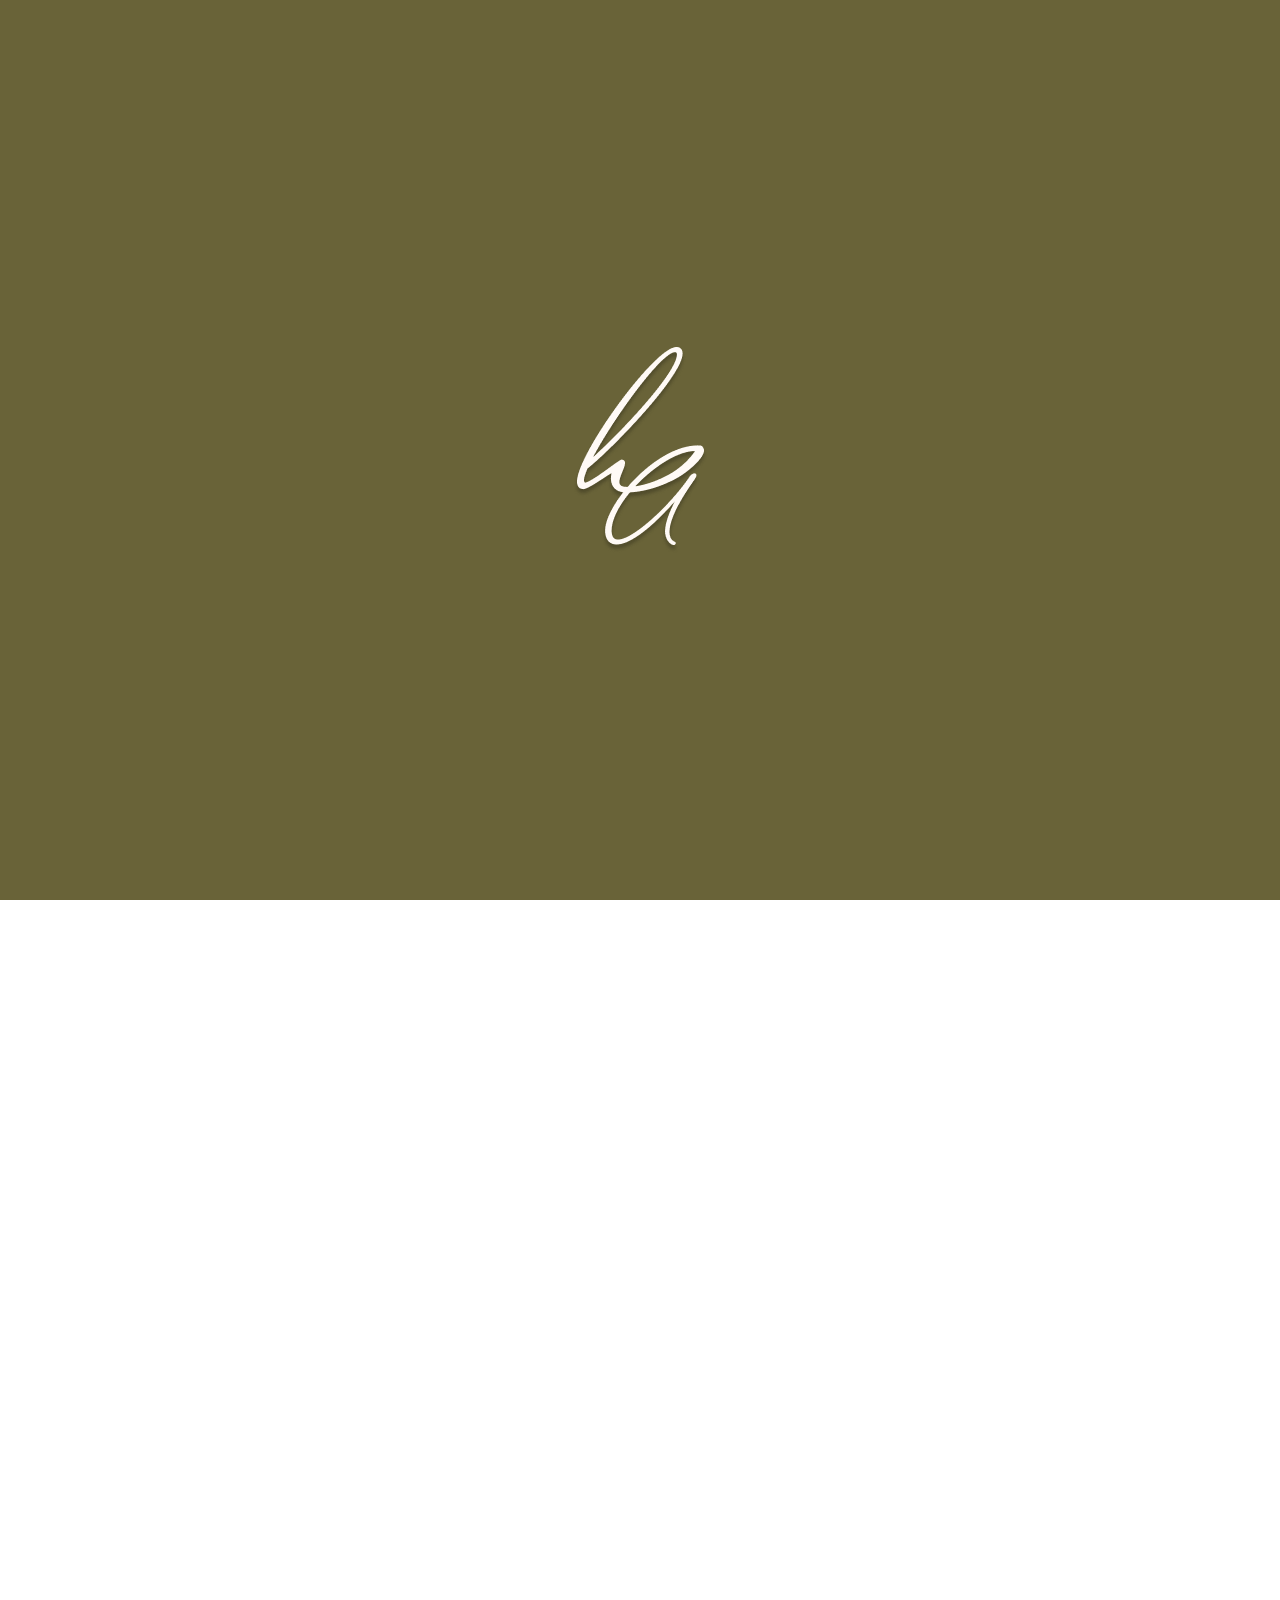
==== commit 52d1a013: "Puli detalles , agregue las fuentes de texto correspondientes y termine la pagina de paletas de colo" ====
--- a/pages/index.html
+++ b/pages/index.html
@@ -9,7 +9,7 @@
     <link rel="preconnect" href="https://fonts.googleapis.com">
     <link rel="preconnect" href="https://fonts.gstatic.com" crossorigin>
     <link
-        href="https://fonts.googleapis.com/css2?family=Abel&family=Montserrat:ital,wght@0,100..900;1,100..900&display=swap"
+        href="https://fonts.googleapis.com/css2?family=Abel&family=Charmonman:wght@400;700&family=Montserrat:ital,wght@0,100..900;1,100..900&display=swap"
         rel="stylesheet">
 </head>
 
@@ -57,10 +57,9 @@
         <div class="como-llegar">
             <img src="../images/CEREMONIA RELIGIOSA.png" alt="iglesia">
             <img src="../images/CELEBRACIÓN.png" alt="lugar-celebracion">
-            <a
-                href="https://www.google.com/maps/place/El+faro+club+nautico/@-27.3450819,-58.6379225,17z/data=!3m1!4b1!4m6!3m5!1s0x9445395a91d4df97:0x3c790fceff4f1d0!8m2!3d-27.3450819!4d-58.6353476!16s%2Fg%2F11h8wnbm_1?entry=tts&g_ep=EgoyMDI2MDQyMS4wIPu8ASoASAFQAw%3D%3D&skid=6f60f46f-706f-4261-921f-2a069cb65a8a">
-                <button class="btn-llegar">COMO LLEGAR</button>
-            </a>
+            <button class="btn-llegar"
+                onclick="window.open('https://www.google.com/maps/place/El+faro+club+nautico/@-27.3450819,-58.6379225,17z/data=!3m1!4b1!4m6!3m5!1s0x9445395a91d4df97:0x3c790fceff4f1d0!8m2!3d-27.3450819!4d-58.6353476!16s%2Fg%2F11h8wnbm_1?entry=tts&g_ep=EgoyMDI2MDQyMS4wIPu8ASoASAFQAw%3D%3D&skid=6f60f46f-706f-4261-921f-2a069cb65a8a', '_blank')">COMO
+                LLEGAR</button>
         </div>
 
 
@@ -70,9 +69,7 @@
             <img class="moño" src="../images/Moño.png" alt="moño">
             <p class="conocenos">Si queres conocer un poquito más sobre la identidad de nuestro gran día, te compartimos
                 algunos detalles que podrían interesarte..</p>
-            <a href="">
-                <button class="info-adicional">Info Adicional</button>
-            </a>
+            <button class="info-adicional" onclick="window.location.href='./dress-code.html'">Info Adicional</button>
         </div>
 
         <div>
@@ -83,20 +80,37 @@
 
         <div class="confirmacion">
             <img class="carta" src="../images/carta-img.png" alt="carta">
-            <p class="asistencia">¡Para que todo salga como esperamos, te pedimos que nos ayudes confirmando tu
-                asistencia!</p>
-            <a href="">
-                <button class="btn-confirmacion">RSVP</button>
-            </a>
+            <p class="asistencia"><span class="font-abel">¡Para que todo salga como esperamos, te pedimos que nos
+                    ayudes</span> <span class="font-charmonman">confirmando tu asistencia!</span></p>
+            <button class="btn-confirmacion"
+                onclick="window.open('https://docs.google.com/forms/d/e/1FAIpQLSfPfnynOMm6KyoyXm5e53t4ndvpPHyOsoziUQWL-fBXTLoUyA/viewform?usp=send_form', '_blank')">
+                RSVP
+            </button>
         </div>
+
 
         <div class="regalo">
             <img class="img-regalo" src="../images/regalo-img.png" alt="regalo">
-            <p class="p-regalo">Para nosotros ya es un regalo que estes presente, pero en el caso que quieras ayudarnos
-                con la luna de miel o nuestra casita, te compartimos nuestros datos. <br> colaboración para nuestra luna
-                de miel</p>
+            <p class="p-regalo"><span class="font-charmonman">Que estes presente es el mejor regalo para
+                    nosotros,</span> <span class="font-abel">pero si queres ayudarnos a empezar esta nueva etapa juntos,
+                    te dejamos los datos de nuestra cuenta bancaria:</span></p>
 
-            <p class="alias">ALIAS: HORACIO.ROSSETTI</p>
+            <div class="banco">
+                <div class="col-blanca"></div>
+                <p class="alias">BANCO SANTANDER - $ | USD <br>
+                    CBU: 0720148288000040249704
+                    <br> ALIAS: HORACIO.ROSSETTI
+                </p>
+            </div>
+
+
+            <div class="banco">
+                <div class="col-blanca"></div>
+                <p class="alias">BANCO INTESA SANPAOLO - EUR <br>
+                    IBAN: IT47Y0306902233100000074023 <br>
+                    N CONTO: 1000/00074023</p>
+            </div>
+
 
         </div>
 
@@ -105,7 +119,7 @@
         </div>
 
         <footer class="footer">
-            <p class="p-footer">¡Gracias por acompañarnos en este día tan importante!</p>
+            <p class="p-footer">¡Gracias por acompañarnos!</p>
         </footer>
 
 
--- a/styles.css
+++ b/styles.css
@@ -133,6 +133,7 @@
     letter-spacing: 8%;
     text-align: center;
     padding: 2.5rem;
+    font-family: 'Charmonman', cursive;
 }
 
 .bebidas {
@@ -179,6 +180,7 @@
 }
 
 .p-reloj {
+    font-family: 'Abel', sans-serif;
     font-weight: 400;
     font-size: 20px;
     line-height: 172%;
@@ -259,6 +261,7 @@
     vertical-align: middle;
     color: #FFFFFF;
     padding: 0.8rem;
+    font-family: 'Abel', sans-serif;
 }
 
 .info-adicional {
@@ -320,6 +323,7 @@
     justify-content: center;
     align-items: center;
     width: 100%;
+    padding-bottom: 3.5rem;
 }
 
 .img-regalo {
@@ -337,19 +341,45 @@
     padding: 1.5rem 1.5rem;
 }
 
+.font-charmonman {
+    font-family: 'Charmonman', cursive;
+    font-size: 24px;
+    /* Un poco más grande para que se note el estilo cursivo */
+}
+
+.font-abel {
+    font-family: 'Abel', sans-serif;
+    font-size: 16px;
+}
+
+.banco {
+    display: flex;
+    flex-direction: row;
+    align-items: center;
+    justify-content: flex-start;
+    margin: 1.5rem 0;
+    width: 320px;
+    max-width: 90vw;
+}
+
+.col-blanca {
+    width: 5px;
+    height: 50px;
+    background-color: white;
+
+}
 
 
 .alias {
     font-weight: 400;
-    font-style: Regular;
+    font-style: normal;
     font-size: 14px;
-    line-height: 100%;
-    letter-spacing: 8%;
-    text-align: center;
-    vertical-align: middle;
-    color: #FFFFFF;
-    padding-top: 0.5rem;
-    padding-bottom: 3.5rem;
+    line-height: 150%;
+    letter-spacing: 8%;
+    text-align: left;
+    vertical-align: middle;
+    color: #FFFFFF;
+    margin-left: 15px;
 }
 
 
@@ -377,12 +407,89 @@
 }
 
 .p-footer {
+    font-family: 'Charmonman', cursive;
+    font-weight: 400;
+    font-size: 24px;
+    line-height: 100%;
+    letter-spacing: 8%;
+    text-align: center;
+    vertical-align: middle;
+    color: #FFFFFF;
+    padding: 0 1rem;
+}
+
+.btn-volver {
+    width: 100px;
+    height: 40px;
+    background-color: #B96A74;
+    border-radius: 50%;
+    color: #FFFFFF;
+    font-weight: 400;
+    font-size: 12px;
+    line-height: 100%;
+    letter-spacing: 8%;
+    text-align: center;
+    vertical-align: middle;
+    margin-top: 4rem;
+}
+
+
+.div-header {
+    width: 100%;
+    height: 150px;
+    background-color: #512731;
+    display: flex;
+    justify-content: center;
+    align-items: center;
+}
+
+.img-pasto {
+    width: 100%;
+    height: auto;
+}
+
+.historia {
+    display: flex;
+    flex-direction: column;
+    align-items: center;
+    text-align: center;
+    padding: 2.5rem 2.5rem 0 2.5rem;
+    gap: 1.5rem;
+}
+
+.text-historia {
+    font-size: 18px;
+    text-align: center;
+}
+
+.introduccio-colores {
+    font-weight: 400;
+    font-size: 13px;
+    line-height: 172%;
+    letter-spacing: 8%;
+    text-align: center;
+    vertical-align: middle;
+}
+
+.sugerencia {
     font-weight: 400;
     font-size: 14px;
     line-height: 100%;
     letter-spacing: 8%;
     text-align: center;
     vertical-align: middle;
-    color: #FFFFFF;
-    padding: 0 1rem;
+}
+
+.verde {
+    font-weight: bold;
+    font-size: 16px;
+    letter-spacing: 8%;
+    text-align: center;
+}
+
+
+.casa-italia-colores {
+    width: 150%;
+    height: auto;
+    margin-top: 2.5rem;
 }
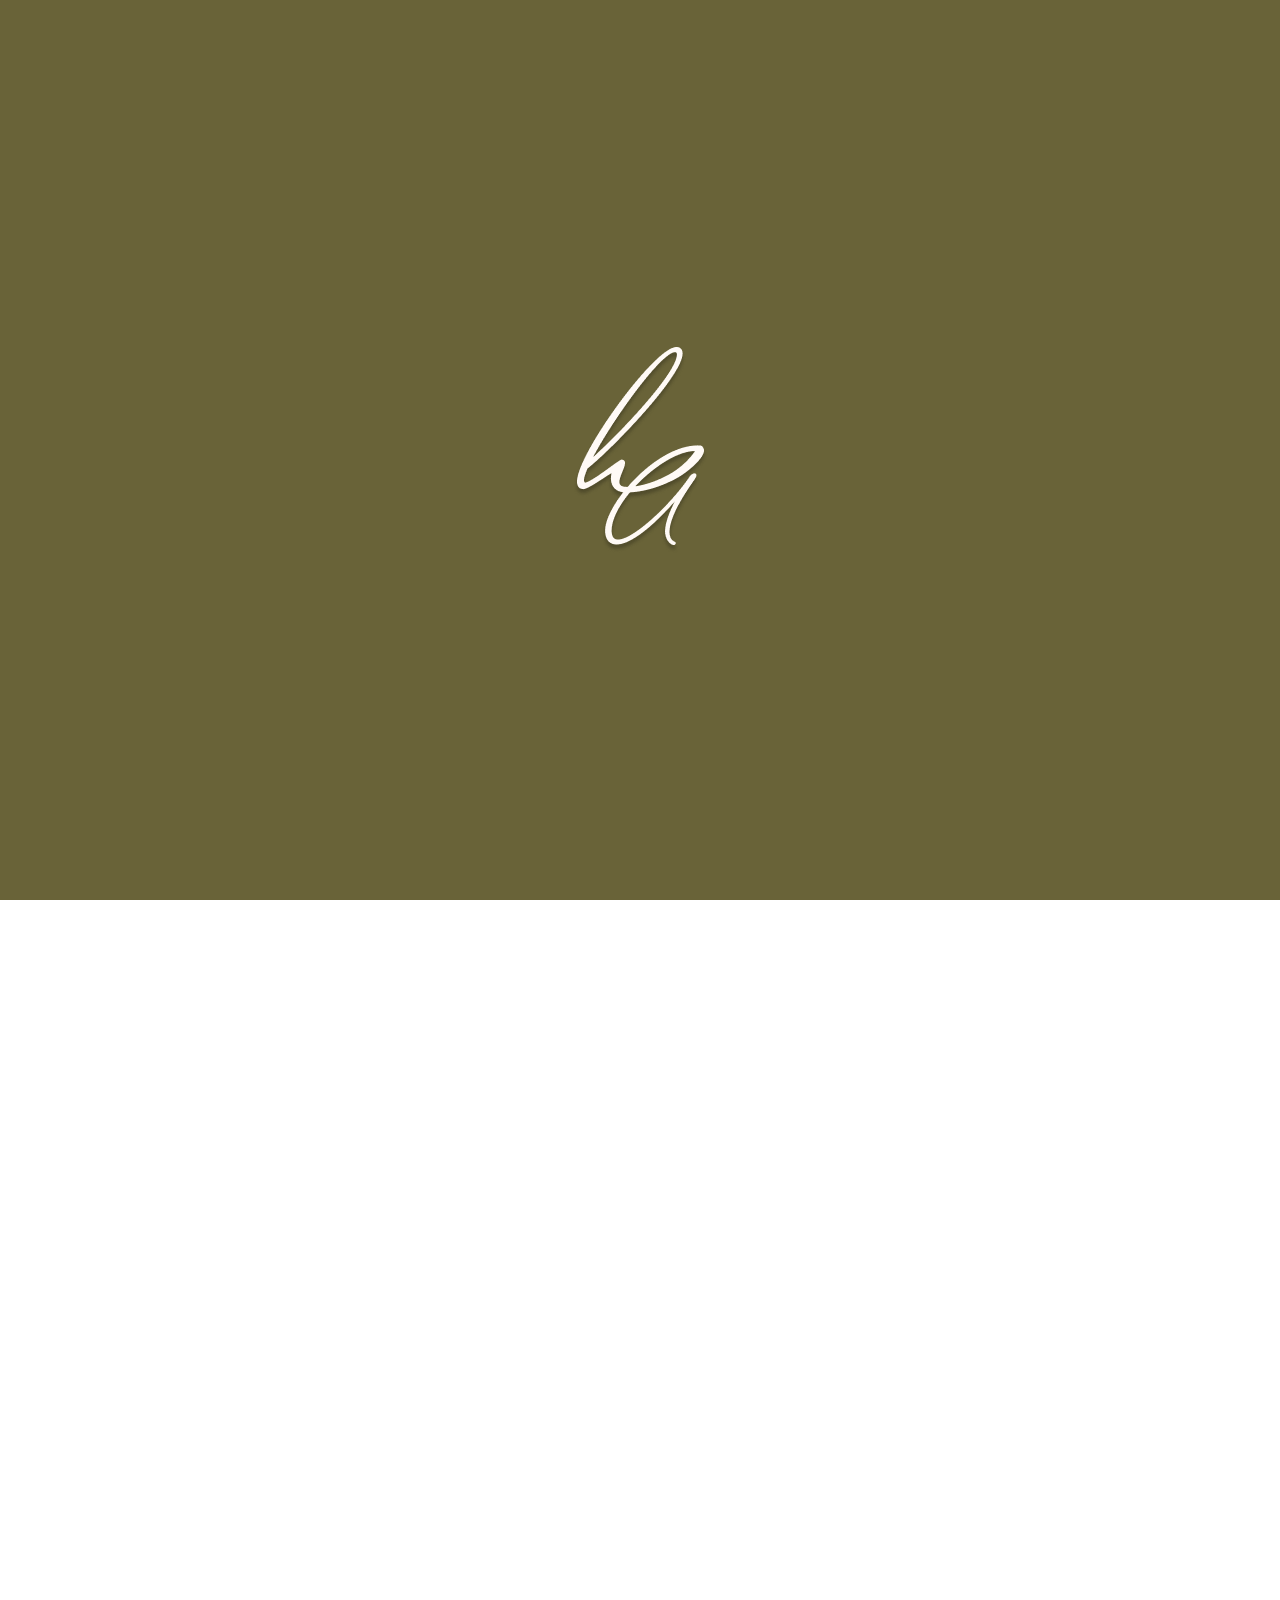
==== commit 1f61cf6b: "Arregle errores y agregue el reloj" ====
--- a/pages/index.html
+++ b/pages/index.html
@@ -9,7 +9,7 @@
     <link rel="preconnect" href="https://fonts.googleapis.com">
     <link rel="preconnect" href="https://fonts.gstatic.com" crossorigin>
     <link
-        href="https://fonts.googleapis.com/css2?family=Abel&family=Charmonman:wght@400;700&family=Montserrat:ital,wght@0,100..900;1,100..900&display=swap"
+        href="https://fonts.googleapis.com/css2?family=Abel&family=Aboreto&family=Charmonman:wght@400;700&family=Montserrat:ital,wght@0,100..900;1,100..900&display=swap"
         rel="stylesheet">
 </head>
 
@@ -45,6 +45,21 @@
                     <div class="carousel-slide">
                         <img src="../images/carrusel-2.png" alt="Foto 2" draggable="false">
                     </div>
+                    <div class="carousel-slide">
+                        <img src="../images/carrusel-3.png" alt="Foto 3" draggable="false">
+                    </div>
+                    <div class="carousel-slide">
+                        <img src="../images/carrusel-4.png" alt="Foto 4" draggable="false">
+                    </div>
+                    <div class="carousel-slide">
+                        <img src="../images/carrusel-5.png" alt="Foto 5" draggable="false">
+                    </div>
+                    <div class="carousel-slide">
+                        <img src="../images/carrusel-6.png" alt="Foto 6" draggable="false">
+                    </div>
+                    <div class="carousel-slide">
+                        <img src="../images/carrusel-7.png" alt="Foto 7" draggable="false">
+                    </div>
                 </div>
             </div>
 
@@ -52,6 +67,24 @@
 
         <div class="reloj">
             <p class="p-reloj">¡Estamos contando los dias!</p>
+            <div class="countdown" id="countdown">
+                <div class="countdown-item">
+                    <span class="countdown-number" id="countdown-days">000</span>
+                    <span class="countdown-label">DÍAS</span>
+                </div>
+                <div class="countdown-item">
+                    <span class="countdown-number" id="countdown-hours">00</span>
+                    <span class="countdown-label">HORAS</span>
+                </div>
+                <div class="countdown-item">
+                    <span class="countdown-number" id="countdown-minutes">00</span>
+                    <span class="countdown-label">MINUTOS</span>
+                </div>
+                <div class="countdown-item">
+                    <span class="countdown-number" id="countdown-seconds">00</span>
+                    <span class="countdown-label">SEGUNDOS</span>
+                </div>
+            </div>
         </div>
 
         <div class="como-llegar">
@@ -92,21 +125,22 @@
         <div class="regalo">
             <img class="img-regalo" src="../images/regalo-img.png" alt="regalo">
             <p class="p-regalo"><span class="font-charmonman">Que estes presente es el mejor regalo para
-                    nosotros,</span> <span class="font-abel">pero si queres ayudarnos a empezar esta nueva etapa juntos,
-                    te dejamos los datos de nuestra cuenta bancaria:</span></p>
+                    nosotros,</span><br><span class="font-abel">pero si queres ayudarnos a empezar esta nueva etapa
+                    juntos,</span><br><span class="font-abel">te dejamos los datos de nuestra cuenta bancaria:</span>
+            </p>
 
-            <div class="banco">
-                <div class="col-blanca"></div>
-                <p class="alias">BANCO SANTANDER - $ | USD <br>
+            <div class="banco1">
+                <div class="col-blanca1"></div>
+                <p class="alias1">BANCO SANTANDER - $ | USD <br>
                     CBU: 0720148288000040249704
                     <br> ALIAS: HORACIO.ROSSETTI
                 </p>
             </div>
 
 
-            <div class="banco">
-                <div class="col-blanca"></div>
-                <p class="alias">BANCO INTESA SANPAOLO - EUR <br>
+            <div class="banco2">
+                <div class="col-blanca2"></div>
+                <p class="alias2">BANCO INTESA SANPAOLO - EUR <br>
                     IBAN: IT47Y0306902233100000074023 <br>
                     N CONTO: 1000/00074023</p>
             </div>
--- a/styles.css
+++ b/styles.css
@@ -73,14 +73,16 @@
 .texto {
     margin-top: 150px;
     text-align: center;
+    font-family: 'Aboreto', sans-serif;
 }
 
 h1 {
     color: white;
     font-size: 30px;
-    letter-spacing: 10px;
+    letter-spacing: 5px;
     font-weight: 1;
     z-index: 1;
+    font-family: 'Aboreto', sans-serif;
 }
 
 .fecha {
@@ -92,6 +94,7 @@
     text-align: center;
     vertical-align: middle;
     z-index: 1;
+    font-family: 'Aboreto', sans-serif;
 }
 
 
@@ -222,7 +225,6 @@
     flex-direction: column;
     justify-content: center;
     align-items: center;
-    padding: 2.5rem;
     width: 100%;
 }
 
@@ -235,6 +237,7 @@
     text-align: center;
     vertical-align: middle;
     padding: 0.8rem;
+    margin-top: 18px;
 }
 
 
@@ -246,10 +249,11 @@
     text-align: center;
     vertical-align: middle;
     color: #FFFFFF;
+    margin-bottom: 12px;
 }
 
 .moño {
-    margin: 1rem;
+    margin-bottom: 10px;
 }
 
 .conocenos {
@@ -260,12 +264,14 @@
     text-align: center;
     vertical-align: middle;
     color: #FFFFFF;
-    padding: 0.8rem;
+    padding: 0 4rem;
     font-family: 'Abel', sans-serif;
+    margin-top: 10px;
 }
 
 .info-adicional {
-    margin-top: 2rem;
+    margin-top: 20px;
+    margin-bottom: 35px;
     padding: 0.2rem;
     border-radius: 20%;
 }
@@ -274,6 +280,7 @@
 .casa-italia {
     width: 100%;
     height: auto;
+    display: block;
 }
 
 
@@ -291,7 +298,7 @@
 
 
 .asistencia {
-    padding: 1rem;
+    padding: 0 4rem;
     font-weight: 400;
     font-size: 16px;
     line-height: 169%;
@@ -299,20 +306,23 @@
     text-align: center;
     vertical-align: middle;
     color: #512731;
+    margin-top: -16px;
 }
 
 .carta {
-    margin-top: 1rem;
+    margin: 36px;
+    padding: 0 180px;
 
 }
 
 .btn-confirmacion {
-    margin-top: 0.5rem;
-    margin-bottom: 2.5rem;
+    margin-top: 16px;
+    margin-bottom: 36px;
     padding: 0.5rem 1rem;
     border-radius: 20%;
     background-color: #512731;
     color: #FFFFFF;
+
 }
 
 
@@ -323,11 +333,11 @@
     justify-content: center;
     align-items: center;
     width: 100%;
-    padding-bottom: 3.5rem;
 }
 
 .img-regalo {
-    margin-top: 1rem;
+    margin-top: 26px;
+    margin-bottom: 16px;
 }
 
 .p-regalo {
@@ -338,61 +348,109 @@
     text-align: center;
     vertical-align: middle;
     color: #FFFFFF;
-    padding: 1.5rem 1.5rem;
+    margin-bottom: 16px;
+    padding: 0 30px;
 }
 
 .font-charmonman {
     font-family: 'Charmonman', cursive;
-    font-size: 24px;
+    font-size: 12px;
     /* Un poco más grande para que se note el estilo cursivo */
 }
 
 .font-abel {
     font-family: 'Abel', sans-serif;
-    font-size: 16px;
-}
-
-.banco {
+    font-size: 12px;
+}
+
+.banco1,
+.banco2 {
     display: flex;
     flex-direction: row;
     align-items: center;
     justify-content: flex-start;
-    margin: 1.5rem 0;
-    width: 320px;
-    max-width: 90vw;
-}
-
-.col-blanca {
-    width: 5px;
-    height: 50px;
+    margin: 8px 0;
+    width: 100%;
+    padding-left: 100px;
+}
+
+.banco2 {
+    margin-bottom: 45px;
+}
+
+.col-blanca1,
+.col-blanca2 {
+    width: 3px;
+    min-width: 3px;
+    height: 45px;
     background-color: white;
-
-}
-
-
-.alias {
+    flex-shrink: 0;
+}
+
+.alias1,
+.alias2 {
+    font-family: 'Abel', sans-serif;
     font-weight: 400;
     font-style: normal;
-    font-size: 14px;
-    line-height: 150%;
-    letter-spacing: 8%;
+    font-size: 11px;
+    line-height: 170%;
+    letter-spacing: 2px;
     text-align: left;
-    vertical-align: middle;
-    color: #FFFFFF;
-    margin-left: 15px;
-}
+    color: #FFFFFF;
+    margin-left: 12px;
+}
+
 
 
 .reloj {
     background-color: #696338;
     width: 100%;
-    height: 220px;
-}
-
+    padding: 2rem 0;
+    display: flex;
+    flex-direction: column;
+    align-items: center;
+}
+
+.countdown {
+    display: flex;
+    justify-content: center;
+    gap: 1.5rem;
+    margin-top: 1rem;
+}
+
+.countdown-item {
+    display: flex;
+    flex-direction: column;
+    align-items: center;
+}
+
+.countdown-number {
+    font-family: 'Aboreto', sans-serif;
+    font-size: 32px;
+    color: #FFFFFF;
+    letter-spacing: 2px;
+}
+
+.countdown-label {
+    font-family: 'Abel', sans-serif;
+    font-size: 10px;
+    color: #FFFFFF;
+    letter-spacing: 2px;
+    margin-top: 4px;
+    opacity: 0.8;
+}
+
+.separador-hojas {
+    background-color: #696338;
+    line-height: 0;
+    font-size: 0;
+}
 
 .hojas {
     width: 100%;
-    height: auto;
+    display: block;
+    margin: 0;
+    padding: 0;
 }
 
 
@@ -404,6 +462,7 @@
     display: flex;
     justify-content: center;
     align-items: center;
+
 }
 
 .p-footer {
@@ -451,15 +510,14 @@
 .historia {
     display: flex;
     flex-direction: column;
-    align-items: center;
-    text-align: center;
     padding: 2.5rem 2.5rem 0 2.5rem;
     gap: 1.5rem;
+    font-family: 'Actor', sans-serif;
+    text-align: justify;
 }
 
 .text-historia {
     font-size: 18px;
-    text-align: center;
 }
 
 .introduccio-colores {
@@ -469,6 +527,10 @@
     letter-spacing: 8%;
     text-align: center;
     vertical-align: middle;
+    font-family: 'Charmonman', cursive;
+    padding: 22px 0;
+    margin-bottom: 22px;
+
 }
 
 .sugerencia {
@@ -478,18 +540,64 @@
     letter-spacing: 8%;
     text-align: center;
     vertical-align: middle;
+    font-family: 'Actor', sans-serif;
+    color: #512731;
+    padding: 0 1rem;
+    margin-bottom: 30px;
+}
+
+.sugerencia-2 {
+    font-weight: 400;
+    font-size: 16px;
+    line-height: 100%;
+    letter-spacing: 8%;
+    text-align: center;
+    vertical-align: middle;
+    font-family: 'Charmonman', cursive;
+    color: #512731;
+    margin-bottom: 30px;
+}
+
+.colores {
+    display: flex;
+    flex-direction: column;
+    align-items: center;
 }
 
 .verde {
-    font-weight: bold;
     font-size: 16px;
     letter-spacing: 8%;
     text-align: center;
+    font-family: 'Aboreto', serif;
+
+}
+
+.text-celebrar {
+    font-family: 'Charmonman', cursive;
+    font-weight: 400;
+    font-size: 16px;
+    line-height: 190%;
+    letter-spacing: 8%;
+    text-align: center;
+    vertical-align: middle;
+    color: #512731;
+}
+
+.text-gracias {
+    font-family: 'Charmonman', cursive;
+    font-weight: 400;
+    font-size: 20px;
+    line-height: 190%;
+    letter-spacing: 8%;
+    text-align: center;
+    vertical-align: middle;
+    color: #512731;
 }
 
 
 .casa-italia-colores {
-    width: 150%;
+    width: 100%;
     height: auto;
-    margin-top: 2.5rem;
+    margin-top: 25px;
+    display: block;
 }
